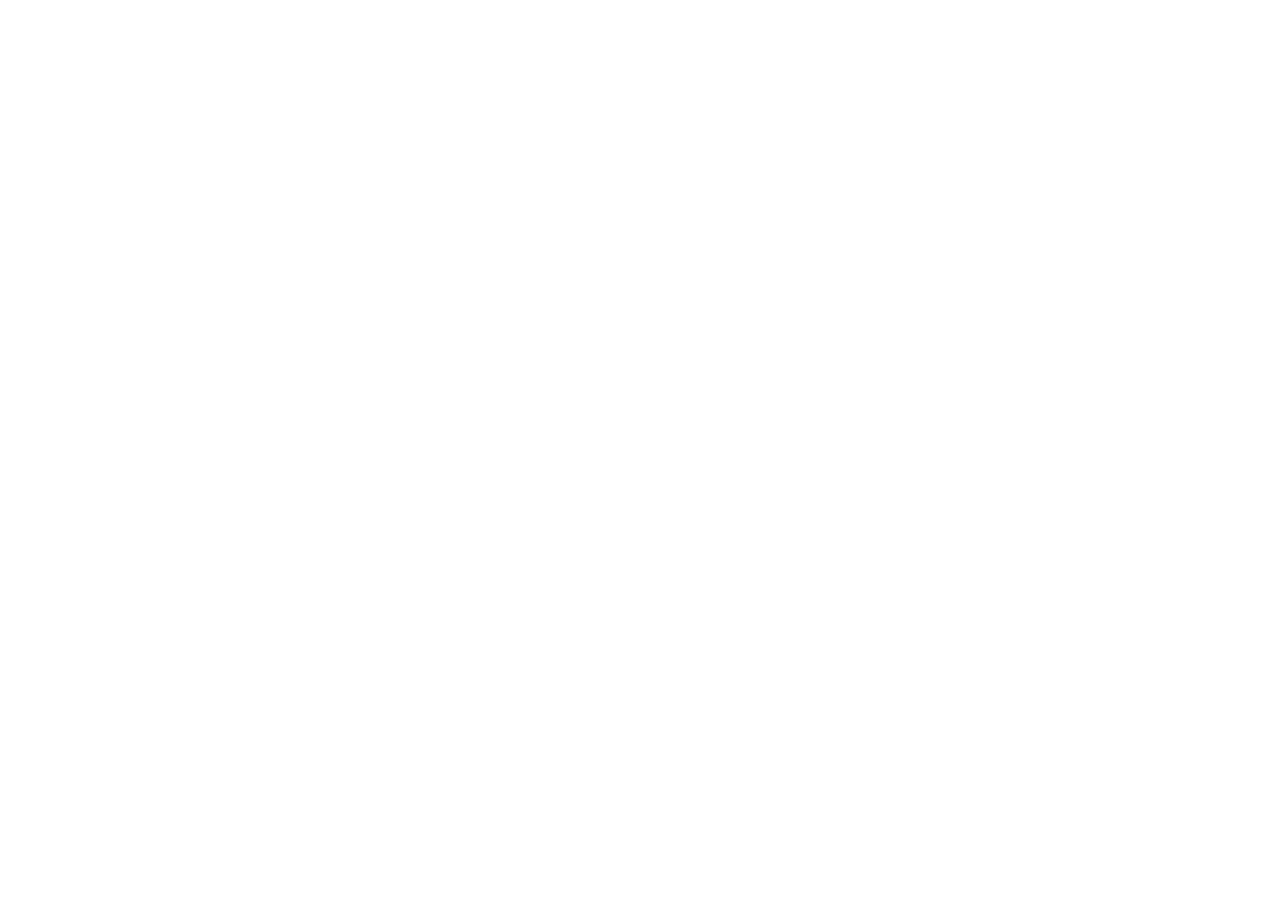
==== questions/final.html @ 74e0e145 "general set-up" ====
<!DOCTYPE html>
<html lang="en">
<head>
    <meta charset="UTF-8">
    <meta http-equiv="X-UA-Compatible" content="IE=edge">
    <meta name="viewport" content="width=device-width, initial-scale=1.0">
    <link rel="reset" href="./assets/reset.css">
    <link rel="stylesheet" href="./assets/style.css">
    <title>Code-Quiz</title>
</head>
<body>
    


    <link rel="scipt" href="./assets/script.js">
</body>
</html>
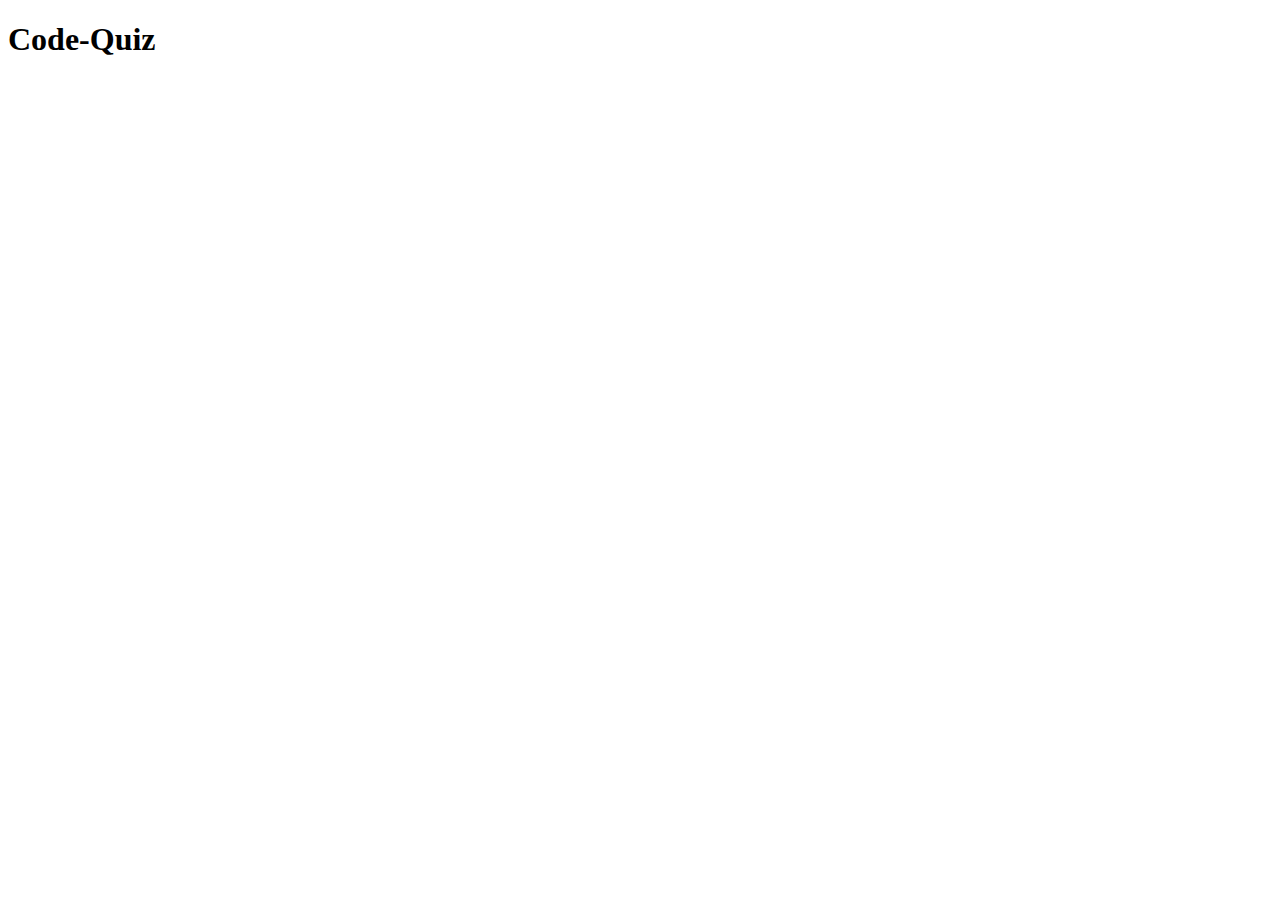
==== commit b48ce438: "html layout update" ====
--- a/questions/final.html
+++ b/questions/final.html
@@ -9,8 +9,18 @@
     <title>Code-Quiz</title>
 </head>
 <body>
-    
-
+    <header>
+        <h1>Code-Quiz</h1>
+        <!-- timer goes in the header to the far right -->
+        <!-- far left on the header gets "view high scoress" -->
+    </header>
+    <main>
+        <!-- this section will have the questions -->
+        <!-- question above -->
+        <!-- boxes for multiple choice -->
+    </main>
+    <!-- seperater between the multiple choice and message if choice is right or wrong  "r/w" is right or wrong-->
+    <div class="r/w"></div>
 
     <link rel="scipt" href="./assets/script.js">
 </body>
